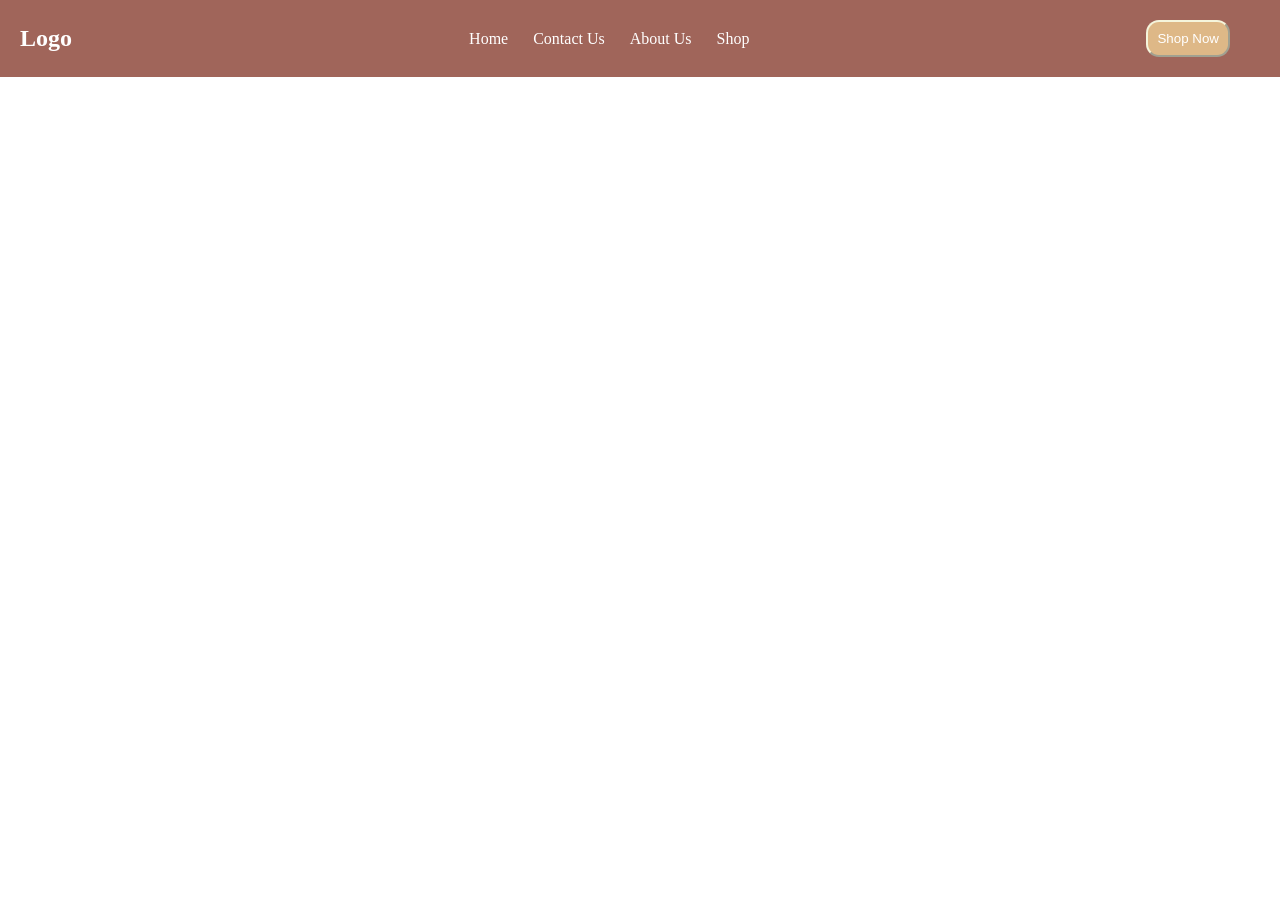
==== index.html @ f53f38c1 "first Commit" ====
<!DOCTYPE html>
<html lang="en">
<head>
    <meta charset="UTF-8">
    <meta name="viewport" content="width=device-width, initial-scale=1.0">
    <link rel="stylesheet" href="style.css">
    <title>Document</title>
   
</head>
<body>
<header>
    <nav>
        <h1>
            Logo
        </h1>
        <ul>
            <li>Home</li>
            <li>Contact Us</li>
            <li>About Us</li>
            <li>Shop</li>
        </ul>
        <button>
            Shop Now
        </button>
    </nav>

</header>
<main>
    
</main>

    
</body>
</html>
---- style.css ----
*{
    margin: 0;
    padding: 0;
}
header{
    background-color: rgb(160, 101, 90);
    padding: 20px;
    color: white;
}
nav{
   display: flex;
   justify-content: space-between;
   align-items: center;
} 
h1{
    color: white;

}
ul{
    display: flex;
    gap : 25px ;
}
li{
   list-style: none;
}
button {
    background-color: #deb887;
    color: white;
    padding: 9px;
    border-radius: 13px;
    border-color: beige;
    transition: 0.3s;
    margin-right: 30px;
    
   
}
button:hover{
    background-color: #d88e2e;
    color: black;
    transform: translateY(-3px);

}
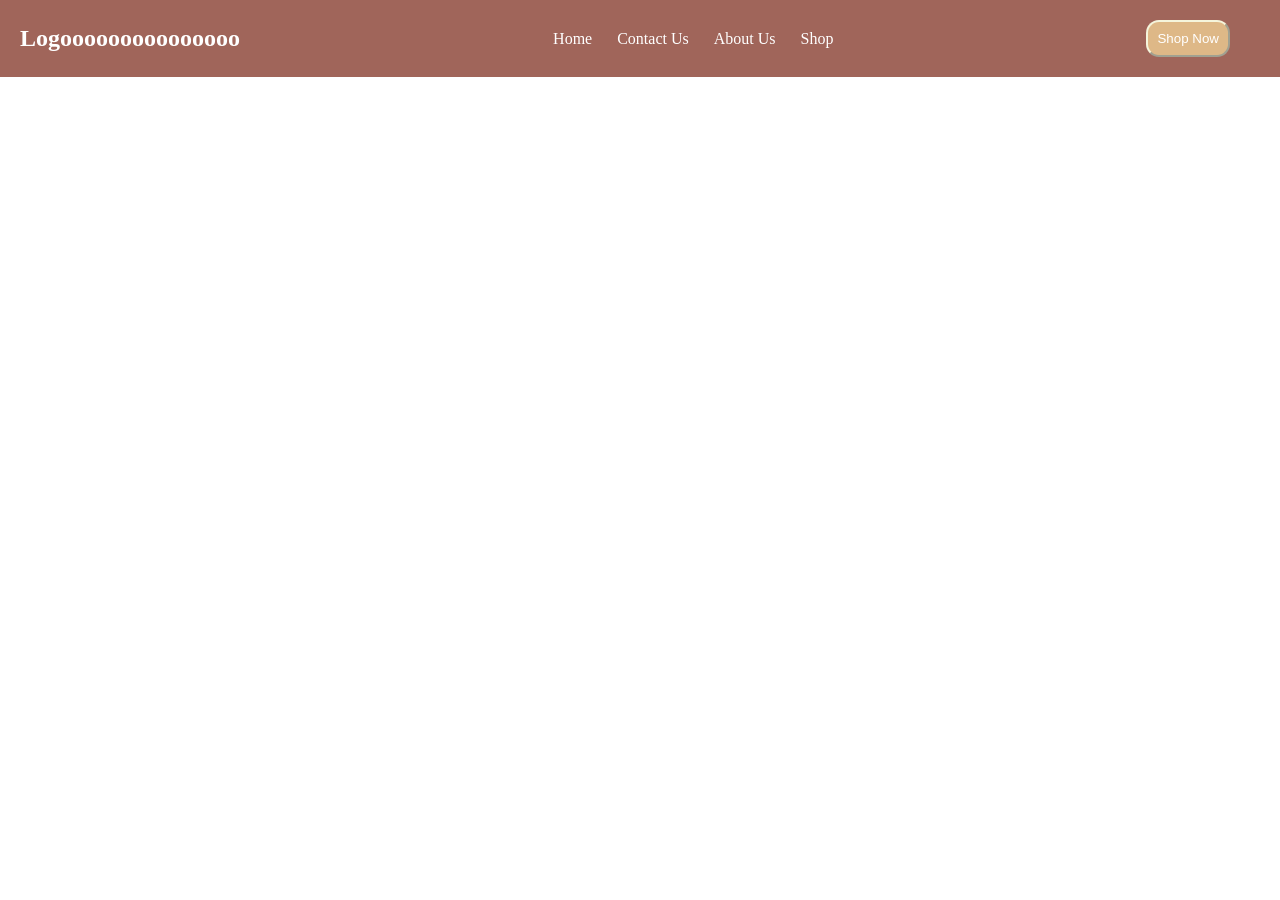
==== commit 43300bed: "make logooo" ====
--- a/index.html
+++ b/index.html
@@ -11,7 +11,7 @@
 <header>
     <nav>
         <h1>
-            Logo
+            Logooooooooooooooo
         </h1>
         <ul>
             <li>Home</li>
